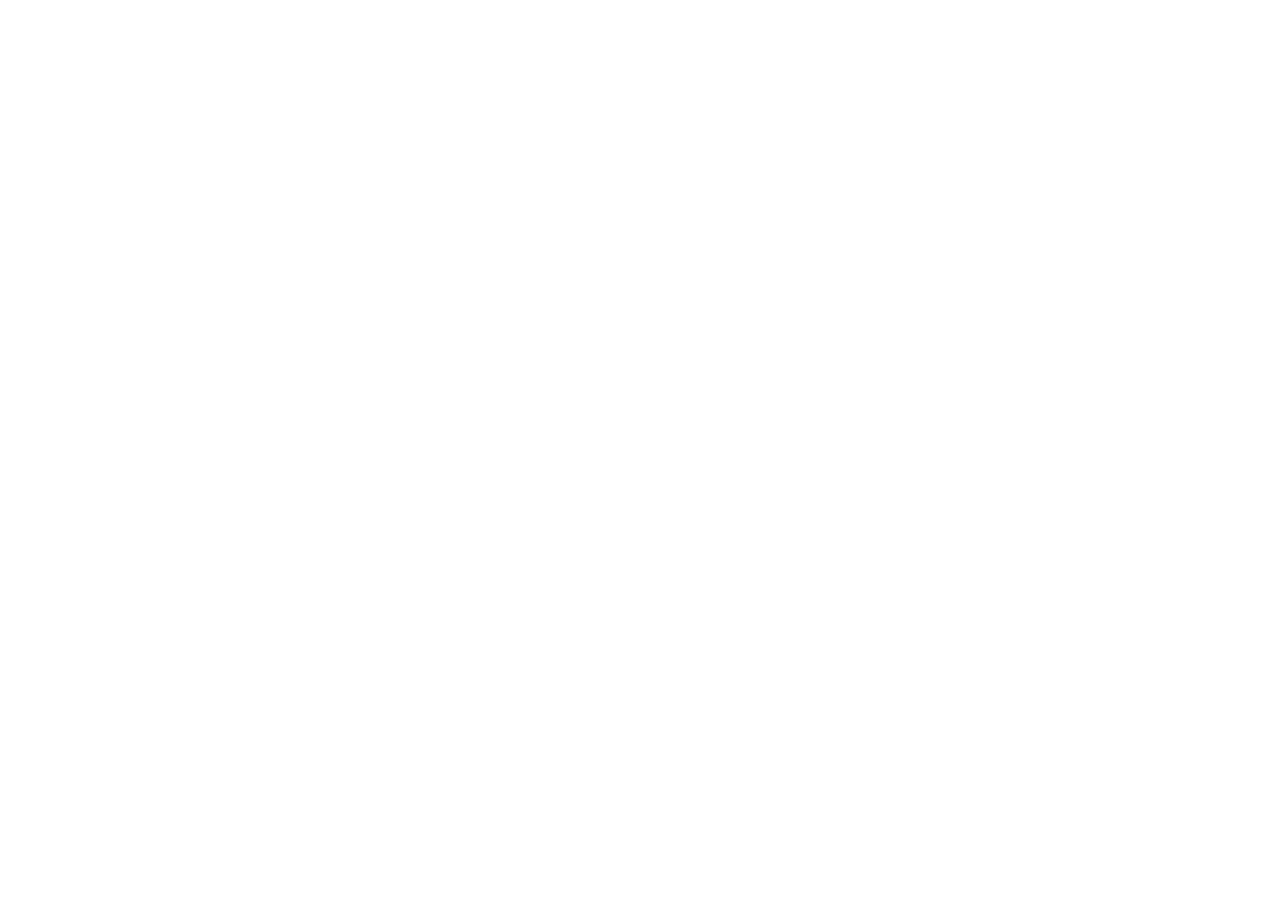
==== b0140/train/index.html @ 30bc4818 "a" ====
<!DOCTYPE html>
<html lang="en">
<head>
    <meta charset="UTF-8">
    <meta name="viewport" content="width=device-width, initial-scale=1.0">
    <title>Document</title>
</head>
<body>
    
</body>
</html>
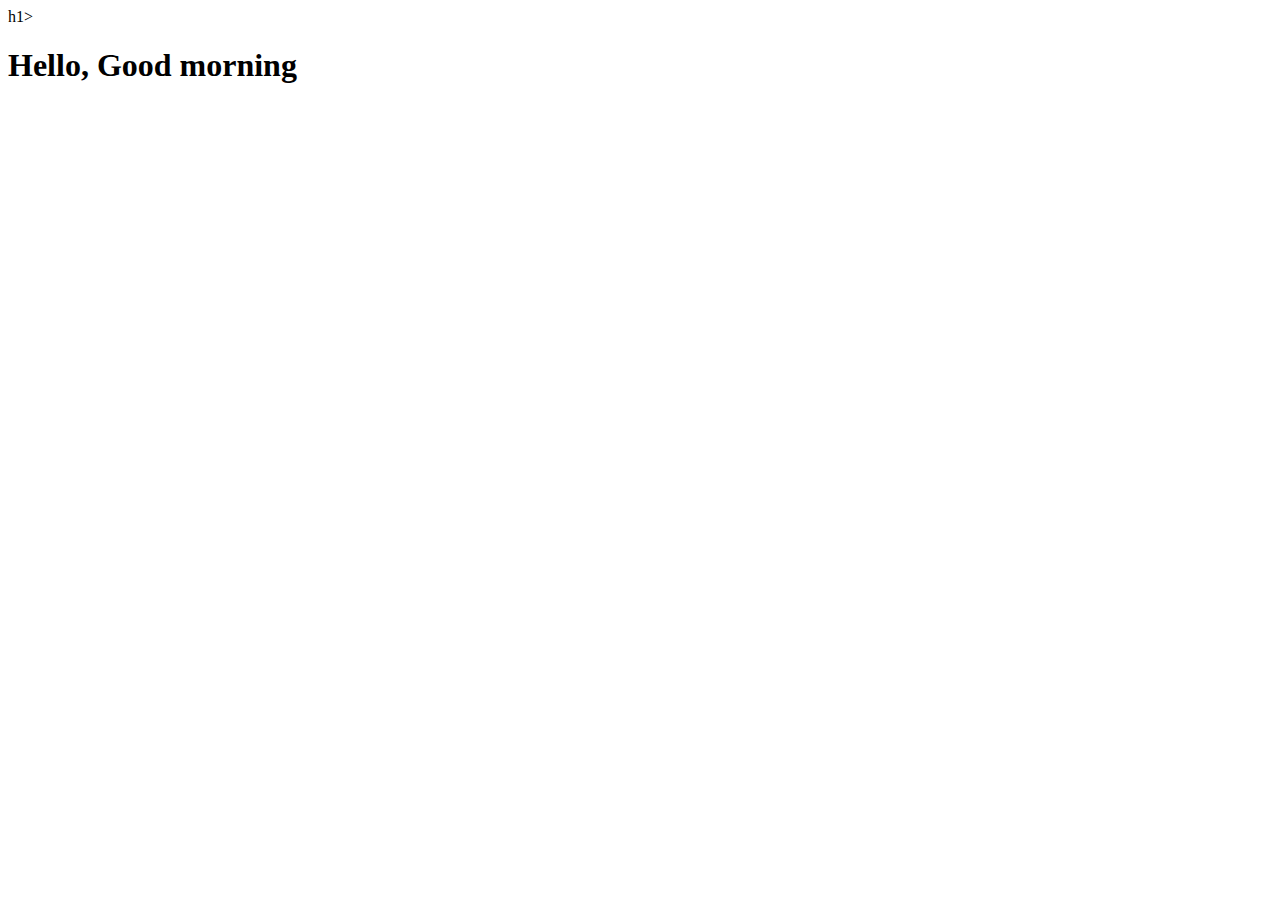
==== commit d9afb25e: "First commit" ====
--- a/b0140/train/index.html
+++ b/b0140/train/index.html
@@ -3,9 +3,30 @@
 <head>
     <meta charset="UTF-8">
     <meta name="viewport" content="width=device-width, initial-scale=1.0">
+    <link href="https://cdn.jsdelivr.net/npm/bootstrap@5.3.0/dist/css/bootstrap.min.css" rel="stylesheet" integrity="sha384-9ndCyUaIbzAi2FUVXJi0CjmCapSmO7SnpJef0486qhLnuZ2cdeRhO02iuK6FUUVM" crossorigin="anonymous">
     <title>Document</title>
-</head>
+    <style>
+        .header {
+          background: linear-gradient(135deg, #007bff, #00c6ff);
+          color: white;
+          padding: 100px 0;
+          text-align: center;
+        }
+        .feature-icon {
+          font-size: 40px;
+          color: #007bff;
+        }
+        .footer {
+          background-color: #f8f9fa;
+          padding: 40px 0;
+          text-align: center;
+        }
+      </style> 
+</head>h1>
 <body>
-    
+    <h1>Hello, Good morning</h1>
+
+
+<script src="https://cdn.jsdelivr.net/npm/bootstrap@5.3.0/dist/js/bootstrap.bundle.min.js" integrity="sha384-geWF76RCwLtnZ8qwWowPQNguL3RmwHVBC9FhGdlKrxdiJJigb/j/68SIy3Te4Bkz" crossorigin="anonymous"></script> 
 </body>
 </html>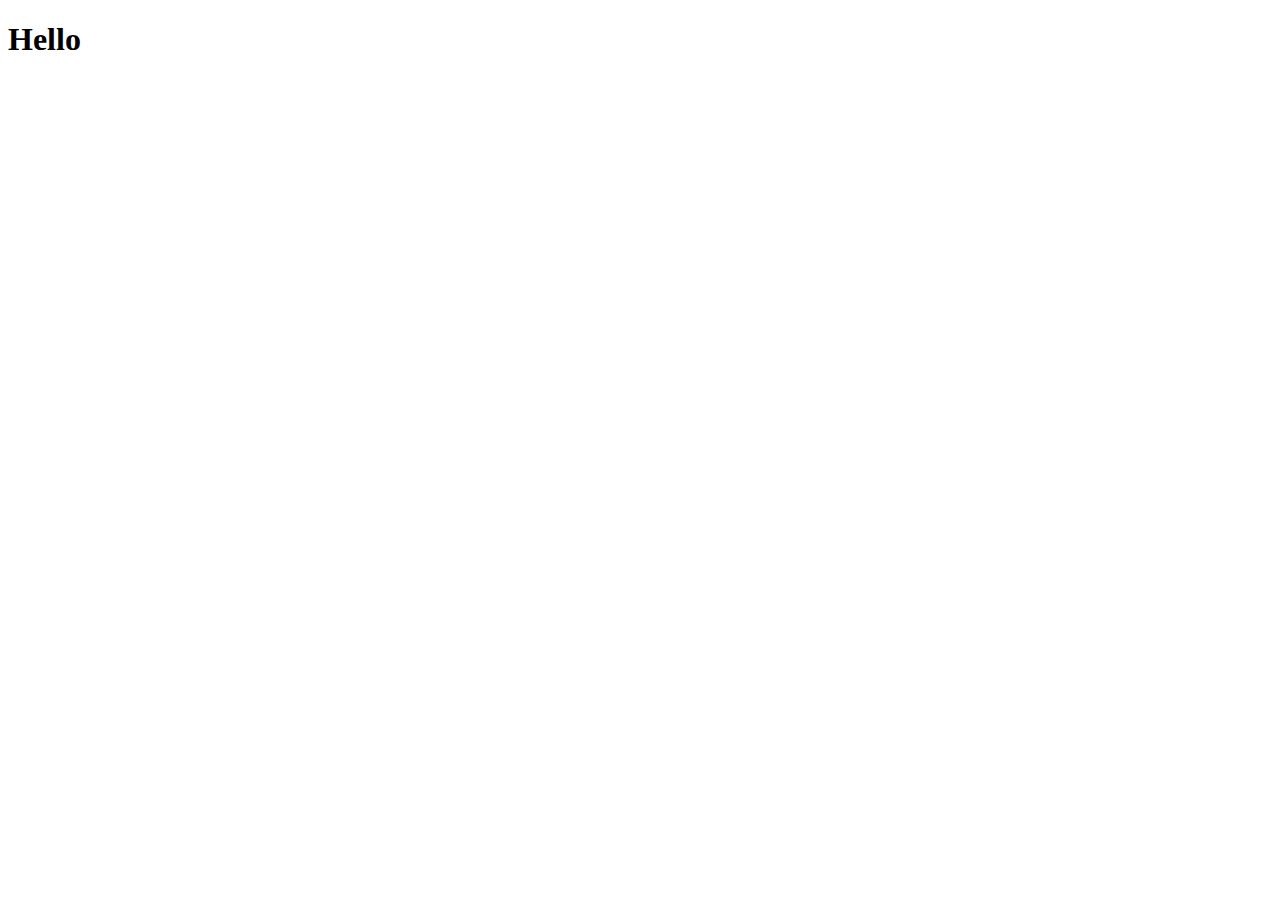
==== commit 25e8cd40: "update3" ====
--- a/b0140/train/index.html
+++ b/b0140/train/index.html
@@ -3,30 +3,9 @@
 <head>
     <meta charset="UTF-8">
     <meta name="viewport" content="width=device-width, initial-scale=1.0">
-    <link href="https://cdn.jsdelivr.net/npm/bootstrap@5.3.0/dist/css/bootstrap.min.css" rel="stylesheet" integrity="sha384-9ndCyUaIbzAi2FUVXJi0CjmCapSmO7SnpJef0486qhLnuZ2cdeRhO02iuK6FUUVM" crossorigin="anonymous">
     <title>Document</title>
-    <style>
-        .header {
-          background: linear-gradient(135deg, #007bff, #00c6ff);
-          color: white;
-          padding: 100px 0;
-          text-align: center;
-        }
-        .feature-icon {
-          font-size: 40px;
-          color: #007bff;
-        }
-        .footer {
-          background-color: #f8f9fa;
-          padding: 40px 0;
-          text-align: center;
-        }
-      </style> 
-</head>h1>
+</head>
 <body>
-    <h1>Hello, Good morning</h1>
-
-
-<script src="https://cdn.jsdelivr.net/npm/bootstrap@5.3.0/dist/js/bootstrap.bundle.min.js" integrity="sha384-geWF76RCwLtnZ8qwWowPQNguL3RmwHVBC9FhGdlKrxdiJJigb/j/68SIy3Te4Bkz" crossorigin="anonymous"></script> 
+    <h1>Hello   </h1>
 </body>
 </html>